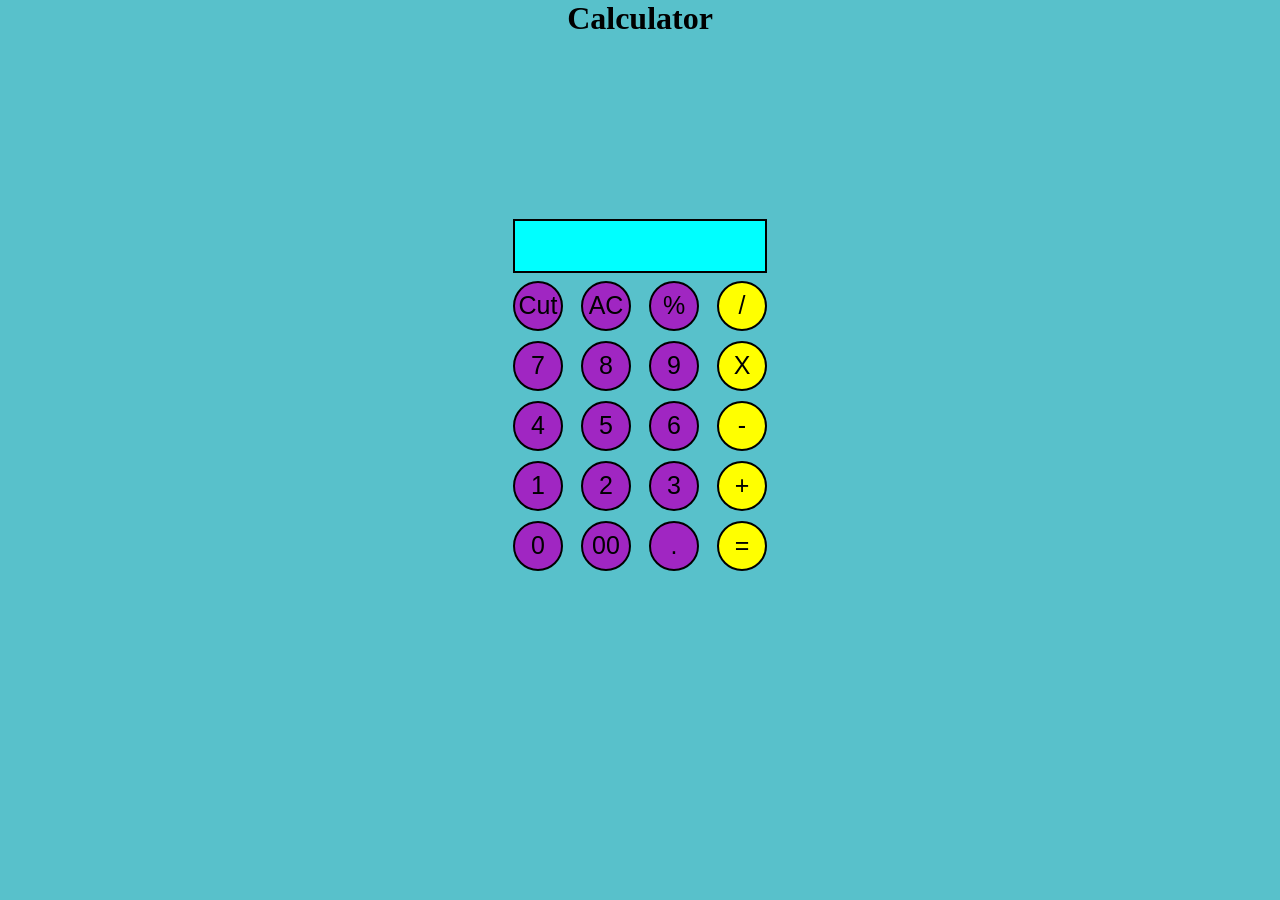
==== Calculator/index.html @ 411ec9d2 "calculato files" ====
<!DOCTYPE html>
<html lang="en">
<head>
    <meta charset="UTF-8">
    <meta name="viewport" content="width=device-width, initial-scale=1.0">
    <title>Calculator</title>
    <link rel="stylesheet" href="style.css">
</head>
<body>
    <h1 class="text-center">Calculator</h1>
    <div class="container">
        <div class="row">
            <input type="text" class="input">
        </div>

         <div class="row">
            <button class="button">Cut</button>
            <button class="button">AC</button>
            <button class="button">%</button>
            <button class="button yellow" >/</button>
        </div>

        <div class="row">
            <button class="button">7</button>
            <button class="button">8</button>
            <button class="button">9</button>
            <button class="button yellow" >X</button>
        </div>

         <div class="row">
            <button class="button">4</button>
            <button class="button">5</button>
            <button class="button">6</button>
            <button class="button yellow"  >-</button>
        </div>

        <div class="row">
            <button class="button">1</button>
            <button class="button">2</button>
            <button class="button">3</button>
            <button class="button yellow"  >+</button>
        </div>

        <div class="row">
            <button class="button">0</button>
            <button class="button">00</button>
            <button class="button">.</button>
            <button class="button yellow">=</button>
        </div>

    </div>
    
</body>
</html>
---- Calculator/style.css ----
*{
    margin: 0;
    padding: 0;
}

body{
    height: 100%;
    width: 100%;
    background-color: rgb(88, 193, 203) ;
}

.text-center{
    text-align: center;
}

.container{
    /* background-color: beige; */
    width: 100%;
    height: 80vh;
    display: flex;
    flex-direction: column;
    align-items: center;
    justify-content: center;
    
}

.row input{
    margin-bottom: 3px;
    width: 250px;
    height: 50px;
    font-size: 35px;
    background-color: aqua;
    border: 2px solid black;
}

.button.yellow{
    background-color: yellow;
}

.button.yellow:hover{
    background-color: rgb(161, 161, 34);
}

.button{
    margin: 5px 7px;
    font-size: 25px;
    width: 50px;
    height: 50px;
    border-radius: 50%;
    border: 2px solid black;
    background-color: rgb(160, 38, 194);
}

.button:hover{
    cursor: pointer;
    background-color: rgb(158, 72, 182);
}
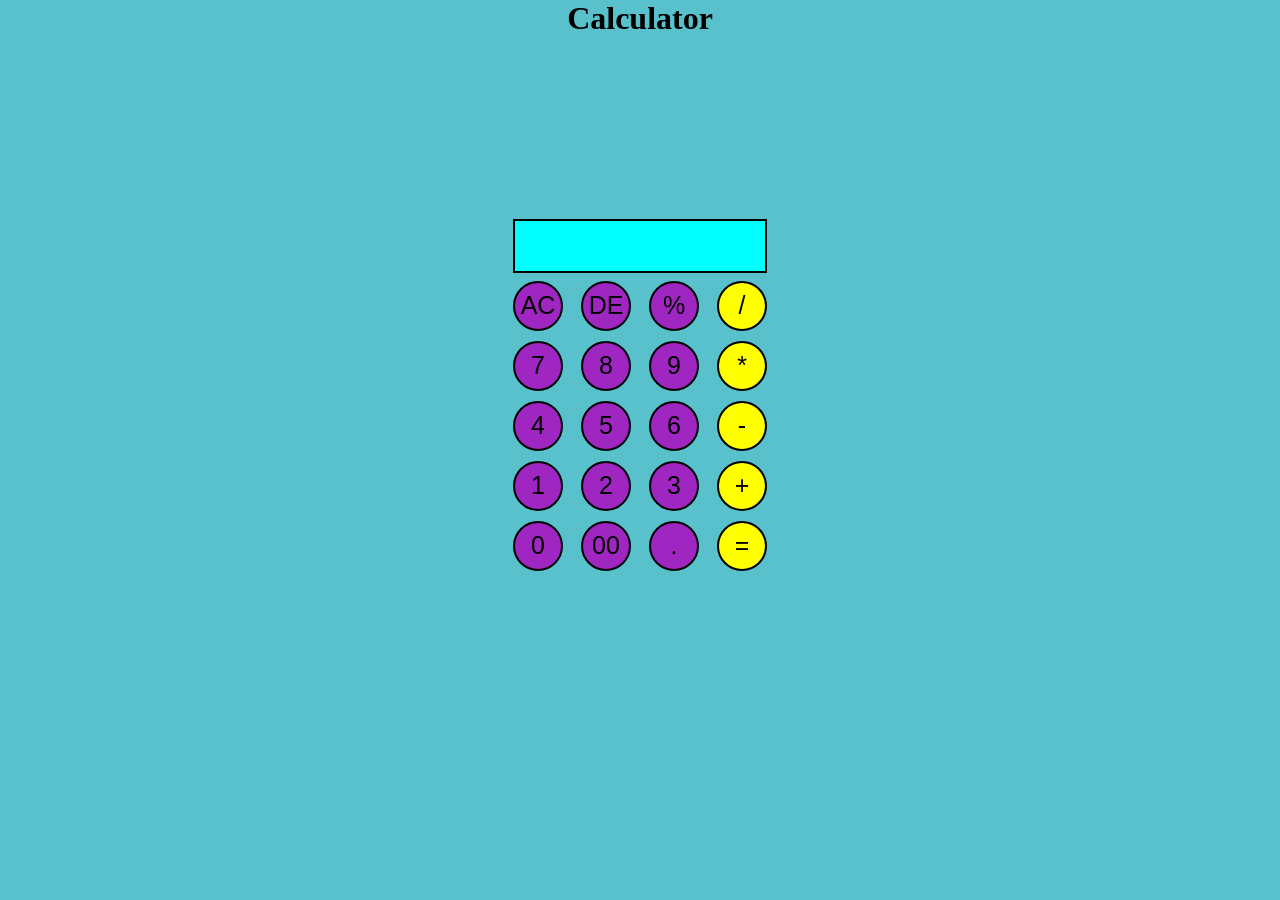
==== commit 6165d5ea: "Calculator eval function" ====
--- a/Calculator/index.html
+++ b/Calculator/index.html
@@ -14,8 +14,8 @@
         </div>
 
          <div class="row">
-            <button class="button">Cut</button>
             <button class="button">AC</button>
+            <button class="button">DE</button>
             <button class="button">%</button>
             <button class="button yellow" >/</button>
         </div>
@@ -24,7 +24,7 @@
             <button class="button">7</button>
             <button class="button">8</button>
             <button class="button">9</button>
-            <button class="button yellow" >X</button>
+            <button class="button yellow" >*</button>
         </div>
 
          <div class="row">
@@ -51,4 +51,5 @@
     </div>
     
 </body>
+<script src="cal.js"></script>
 </html>
